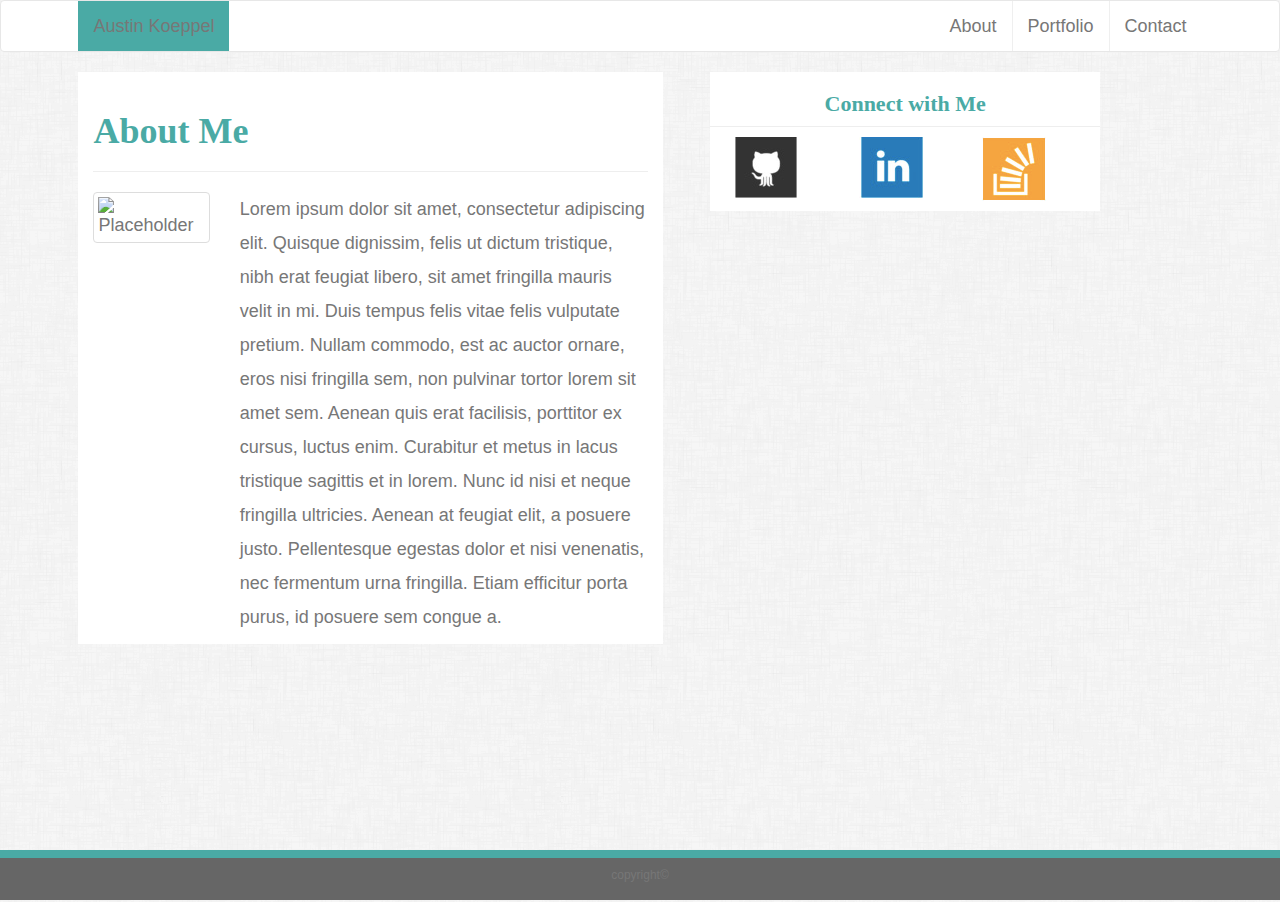
==== index.html @ a5028f25 "initial commit" ====
<!DOCTYPE=HTML>
<html>
    <head>
        <meta charset="UTF-8">
        <meta name="viewport" content="width=device-width, initial-scale=1">
        <title>About | Your Name</title>
        <link rel="stylesheet" type="text/css" href="./assets/css/reset.css">
        <!-- Latest compiled and minified CSS -->
        <link rel="stylesheet" href="https://maxcdn.bootstrapcdn.com/bootstrap/3.3.7/css/bootstrap.min.css" integrity="sha384-BVYiiSIFeK1dGmJRAkycuHAHRg32OmUcww7on3RYdg4Va+PmSTsz/K68vbdEjh4u" crossorigin="anonymous">
        <!-- Optional theme -->
        <link rel="stylesheet" href="https://maxcdn.bootstrapcdn.com/bootstrap/3.3.7/css/bootstrap-theme.min.css" integrity="sha384-rHyoN1iRsVXV4nD0JutlnGaslCJuC7uwjduW9SVrLvRYooPp2bWYgmgJQIXwl/Sp" crossorigin="anonymous">
        <!-- Latest compiled and minified JavaScript -->    
        <script src="https://maxcdn.bootstrapcdn.com/bootstrap/3.3.7/js/bootstrap.min.js" integrity="sha384-Tc5IQib027qvyjSMfHjOMaLkfuWVxZxUPnCJA7l2mCWNIpG9mGCD8wGNIcPD7Txa" crossorigin="anonymous"></script>
        <link rel="stylesheet" type="text/css" href="./assets/css/style.css">
    </head>
    <body>
    
    <header>
        <nav class="navbar navbar-default background">
            <div class="container-fluid">
                <div class="navbar-header header">
                    <a class="navbar-brand" href="#">Austin Koeppel</a>
                </div>
                
                <ul class="nav navbar-nav navbar-right">
                    <li class="nav-item" style="display: inline-block">
                        <a class="nav-link" href="./index.html">About</a>
                    </li>
                    <li class="nav-item" style="display: inline-block">
                        <a class="nav-link" href="./portfolio.html">Portfolio</a>
                    </li>
                    <li class="nav-item" style="display: inline-block">
                        <a class="nav-link" href="./contact.html">Contact</a>
                    </li>
                </ul>
            </div>
        </nav>
    </header>

    <div class="container">
        <div class="row">
            <div class="col-md-6 content-section background">
                <div class="page-header">
                    <h1>About Me</h1>
                </div>

                <div class="row">
                    <div class="col-md-3">
                    <img src="http://placehold.it/150x150" alt="Placeholder" class="img-thumbnail">
                    </div>
                    <div class="col-md-9">
                    <p>
                        Lorem ipsum dolor sit amet, consectetur adipiscing elit. Quisque dignissim, felis ut dictum tristique, nibh erat feugiat libero, sit amet fringilla mauris velit in mi. Duis tempus felis vitae felis vulputate pretium. Nullam commodo, est ac auctor ornare,
                        eros nisi fringilla sem, non pulvinar tortor lorem sit amet sem. Aenean quis erat facilisis, porttitor ex cursus, luctus enim. Curabitur et metus in lacus tristique sagittis et in lorem. Nunc id nisi et neque fringilla ultricies. Aenean
                        at feugiat elit, a posuere justo. Pellentesque egestas dolor et nisi venenatis, nec fermentum urna fringilla. Etiam efficitur porta purus, id posuere sem congue a.
                    </p>
                    </div>
                </div>
            </div>
    
            <div class="col-md-4 content-section background">
                <div class="row">
                    <div class="col-sm-12 section-header">
                        <h3>Connect with Me</h3>
                    </div>

                    <div class="col-sm-12">
                        <div class="row" style="padding:10px;">
                            <a href="#" class="col-md-4 col-sm-2">
                                <img src="./assets/imgs/github.png" class="connect-link" alt="Git Hub">
                            </a>
                            <a href="#" class="col-md-4 col-sm-2">
                                <img src="./assets/imgs/linkdin.png" class="connect-link" alt="LinkdIn">
                            </a>
                            <a href="#" class="col-md-4 col-sm-2">
                                <img src="./assets/imgs/SO.png" class="connect-link" alt="Stack Overflow">
                            </a>
                        </div>
                    </div>
                </div>
            </div>
        </div>
        </div>

    <footer class="footer">
        <div class="container">
            <p class="text-muted">copyright&copy;</p>
        </div>
    </footer>
    </body>
</html>
---- assets/css/style.css ----
/*General*/
body {
    font-family: Arial, "Helvetica Neue", Helvetica, sans-serif;
    font-size: 18px;
    line-height: 34px;
    color: #777;
    background: url("../imgs/dust_scratches.png");
    margin-bottom: 50px;
}

h2,
h3 {
  font-size: 22px;
}

h1,
h2,
h3 {
  font-family: Georgia, Times, "Times New Roman", serif;
  font-weight: 700;
  color: #4aaaa5;
}

.background{
    background: #fff;
}

.connect-image{
    display: inline-block;
    width: 32%;
}

/*nav*/
.nav-item{
    display: inline-block;
    border-left: 1px solid #efefef;
    text-decoration: none;
}

.navbar-right{
    margin-right: 5%;
}

nav .nav-item:first-child {
  border-left: 0 none;
}

.nav-link{
    text-align: center;
}

.header{
    background: #4aaaa5;
}

.container-fluid>.navbar-header{
    margin-left: 5%;
    padding: 0 0 0 15px;
}

/*body*/
.content-section{
    margin: 0px 2% 25px;
}

.section-header{
    border-bottom: 1px solid #eee;
    text-align: center;
}

/* Footer styles*/

html {
    position: relative;
    min-height: 100%;
}

.footer {
    position: absolute;
    bottom: 0;
    width: 100%;
    clear: both;
    font-size: 12px;
    color: #ccc;
    text-align: center;
    height: 50px;
    background: #666;
    border-top: 8px solid #4aaaa5;
}

/*Contact*/
input[type=submit] {
    padding: 10px 30px;
    font-size: 18px;
    color: #fff;
    cursor: pointer;
    background: #4aaaa5;
    border: 0 none;
}

/*portfolio*/

.img-banner {
    position: relative;
    bottom: 100px;
    width: 100%;
    padding: 15px;
    margin: 0;
    font-weight: 300;
    line-height: 30px;
    color: #fff;
    text-align: center;
    background: #4aaaa5;
    border-bottom: 0;
    display:block;
  }

  @media (max-width: 767px) 
{
    .container-fluid>.navbar-header{
        margin-left: -15px;
        text-align: center;
    }

    .navbar-right{
        margin-right: -15px;
    }
    
    .navbar-default .navbar-brand{
        width: 100%;
    }

    .nav-item{
        width:31.8%;
    }

}
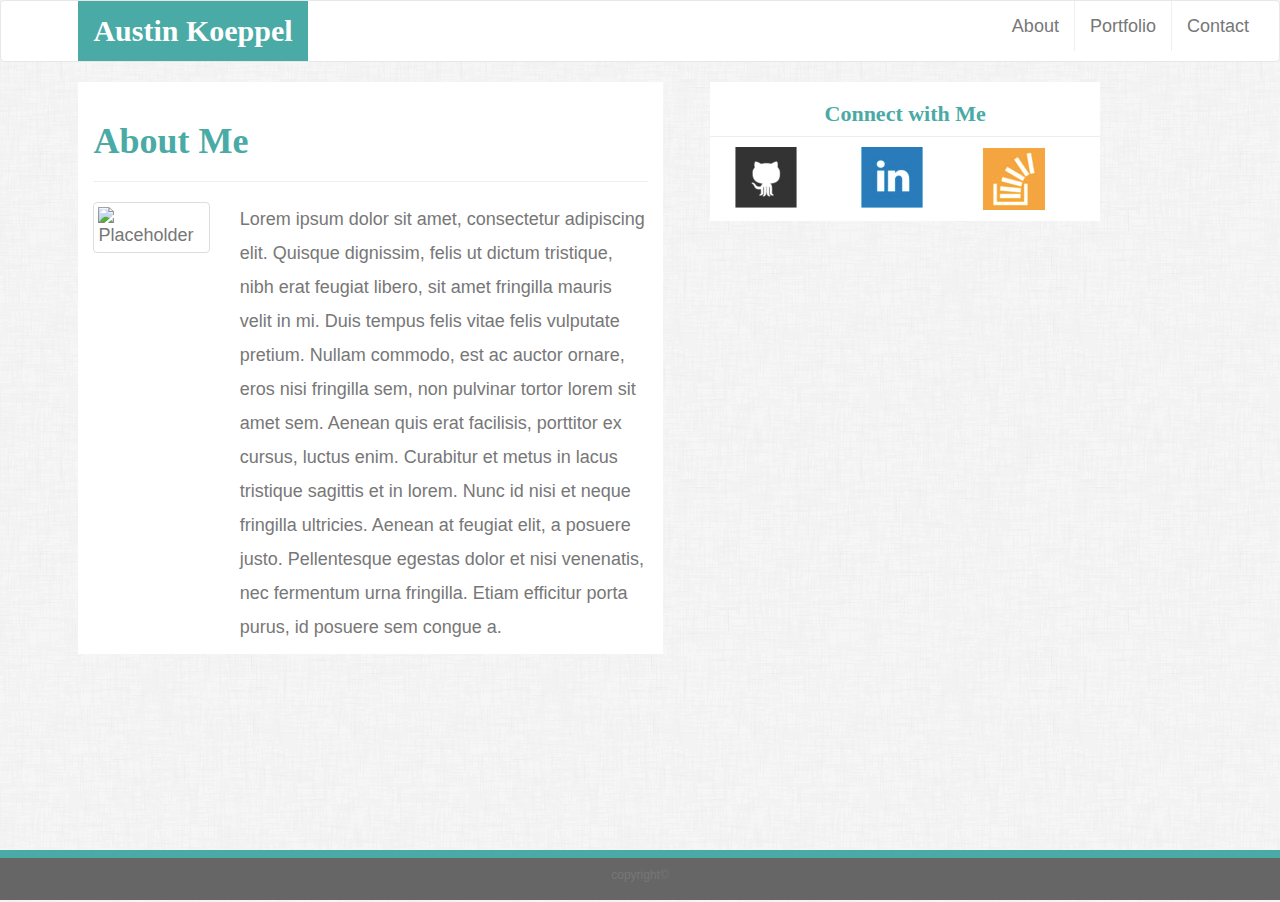
==== commit 57fd3ff9: "tweaking nav styling" ====
--- a/index.html
+++ b/index.html
@@ -19,7 +19,7 @@
         <nav class="navbar navbar-default background">
             <div class="container-fluid">
                 <div class="navbar-header header">
-                    <a class="navbar-brand" href="#">Austin Koeppel</a>
+                    <a class="navbar-brand" id="logo" href="#">Austin Koeppel</a>
                 </div>
                 
                 <ul class="nav navbar-nav navbar-right">
--- a/assets/css/style.css
+++ b/assets/css/style.css
@@ -31,6 +31,18 @@
 }
 
 /*nav*/
+#logo {
+    font-family: Georgia, Times, "Times New Roman", serif;
+    font-size: 30px;
+    font-weight: 700;
+    color: #fff;
+    text-align: center;
+    text-decoration: none;
+    background: #4aaaa5;
+    height: 60px;
+    line-height: 30px;
+}
+
 .nav-item{
     display: inline-block;
     border-left: 1px solid #efefef;
@@ -39,6 +51,7 @@
 
 .navbar-right{
     margin-right: 5%;
+    margin: auto;
 }
 
 nav .nav-item:first-child {
